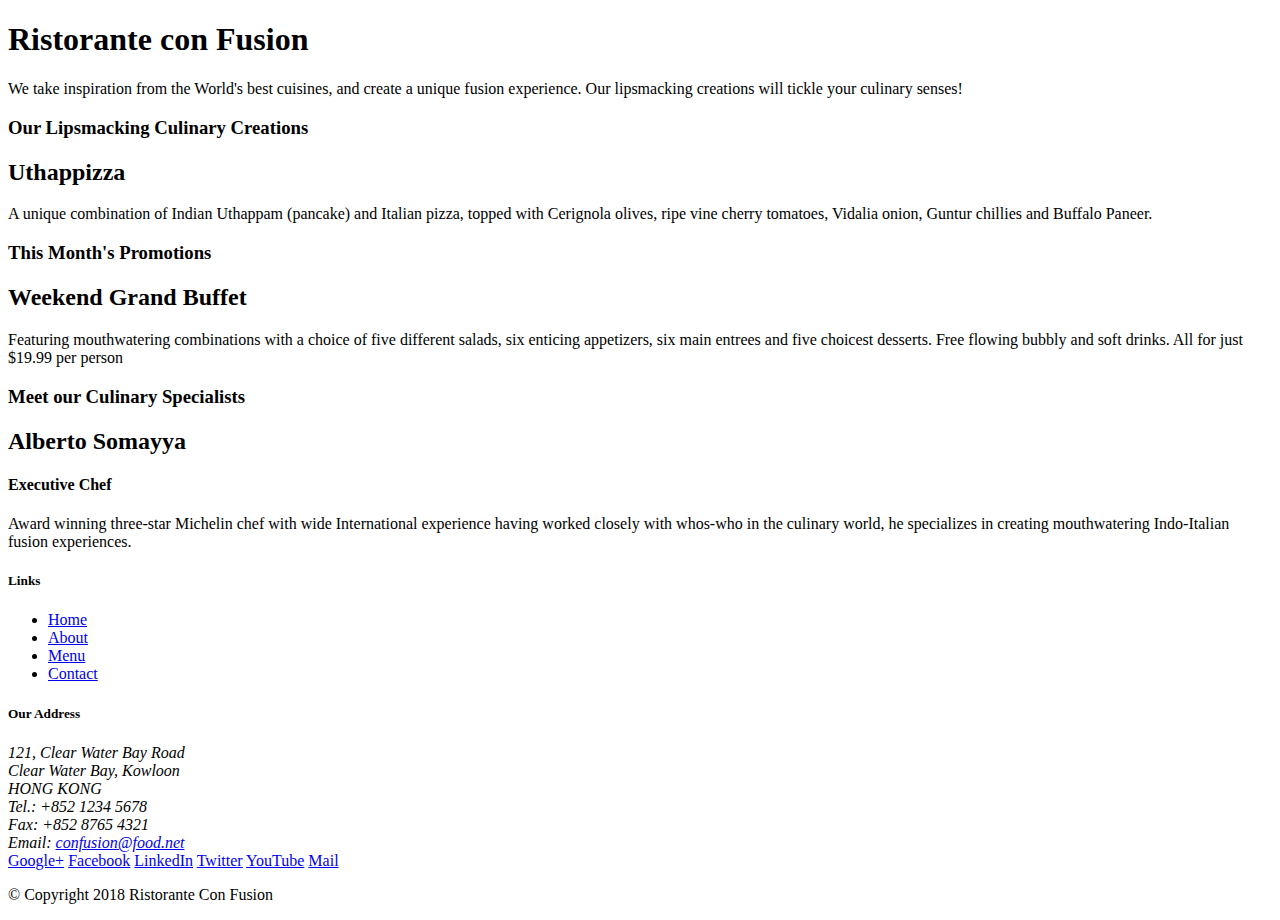
==== index.html @ 4769620c "this is config" ====
<!DOCTYPE html>
<html lang="en">

<head>
    <title>Ristorante Con Fusion</title>
</head>

<body>

    <header>
        <div>
            <div>
                <div>
                    <h1>Ristorante con Fusion</h1>
                    <p>We take inspiration from the World's best cuisines, and create a unique fusion experience. Our lipsmacking creations will tickle your culinary senses!</p>
                </div>
                <div>
                </div>
            </div>
        </div>
    </header>

    <div>
        <div>
            <div>
                <h3>Our Lipsmacking Culinary Creations</h3>
            </div>
            <div>
                <h2>Uthappizza</h2>
                <p>A unique combination of Indian Uthappam (pancake) and Italian pizza, topped with Cerignola olives, ripe vine cherry tomatoes, Vidalia onion, Guntur chillies and Buffalo Paneer.</p>
            </div>
        </div>


        <div>
            <div>
                <h3>This Month's Promotions</h3>
            </div>
            <div>
                <h2>Weekend Grand Buffet</h2>
                <p>Featuring mouthwatering combinations with a choice of five different salads, six enticing appetizers, six main entrees and five choicest desserts. Free flowing bubbly and soft drinks. All for just $19.99 per person </p>
            </div>
        </div>

        <div>
            <div>
                <h3>Meet our Culinary Specialists</h3>
            </div>
            <div>
                <h2>Alberto Somayya</h2>
                <h4>Executive Chef</h4>
                <p>Award winning three-star Michelin chef with wide International experience having worked closely with whos-who in the culinary world, he specializes in creating mouthwatering Indo-Italian fusion experiences. </p>
            </div>
        </div>
    </div>

    <footer>
        <div>
            <div>             
                <div>
                    <h5>Links</h5>
                    <ul>
                        <li><a href="#">Home</a></li>
                        <li><a href="#">About</a></li>
                        <li><a href="#">Menu</a></li>
                        <li><a href="#">Contact</a></li>
                    </ul>
                </div>
                <div>
                    <h5>Our Address</h5>
                    <address>
		              121, Clear Water Bay Road<br>
		              Clear Water Bay, Kowloon<br>
		              HONG KONG<br>
		              Tel.: +852 1234 5678<br>
		              Fax: +852 8765 4321<br>
		              Email: <a href="mailto:confusion@food.net">confusion@food.net</a>
		           </address>
                </div>
                <div>
                    <div>
                        <a href="http://google.com/+">Google+</a>
                        <a href="http://www.facebook.com/profile.php?id=">Facebook</a>
                        <a href="http://www.linkedin.com/in/">LinkedIn</a>
                        <a href="http://twitter.com/">Twitter</a>
                        <a href="http://youtube.com/">YouTube</a>
                        <a href="mailto:">Mail</a>
                    </div>
                </div>
           </div>
           <div>             
                <div>
                    <p>© Copyright 2018 Ristorante Con Fusion</p>
                </div>
           </div>
        </div>
    </footer>

</body>

</html>
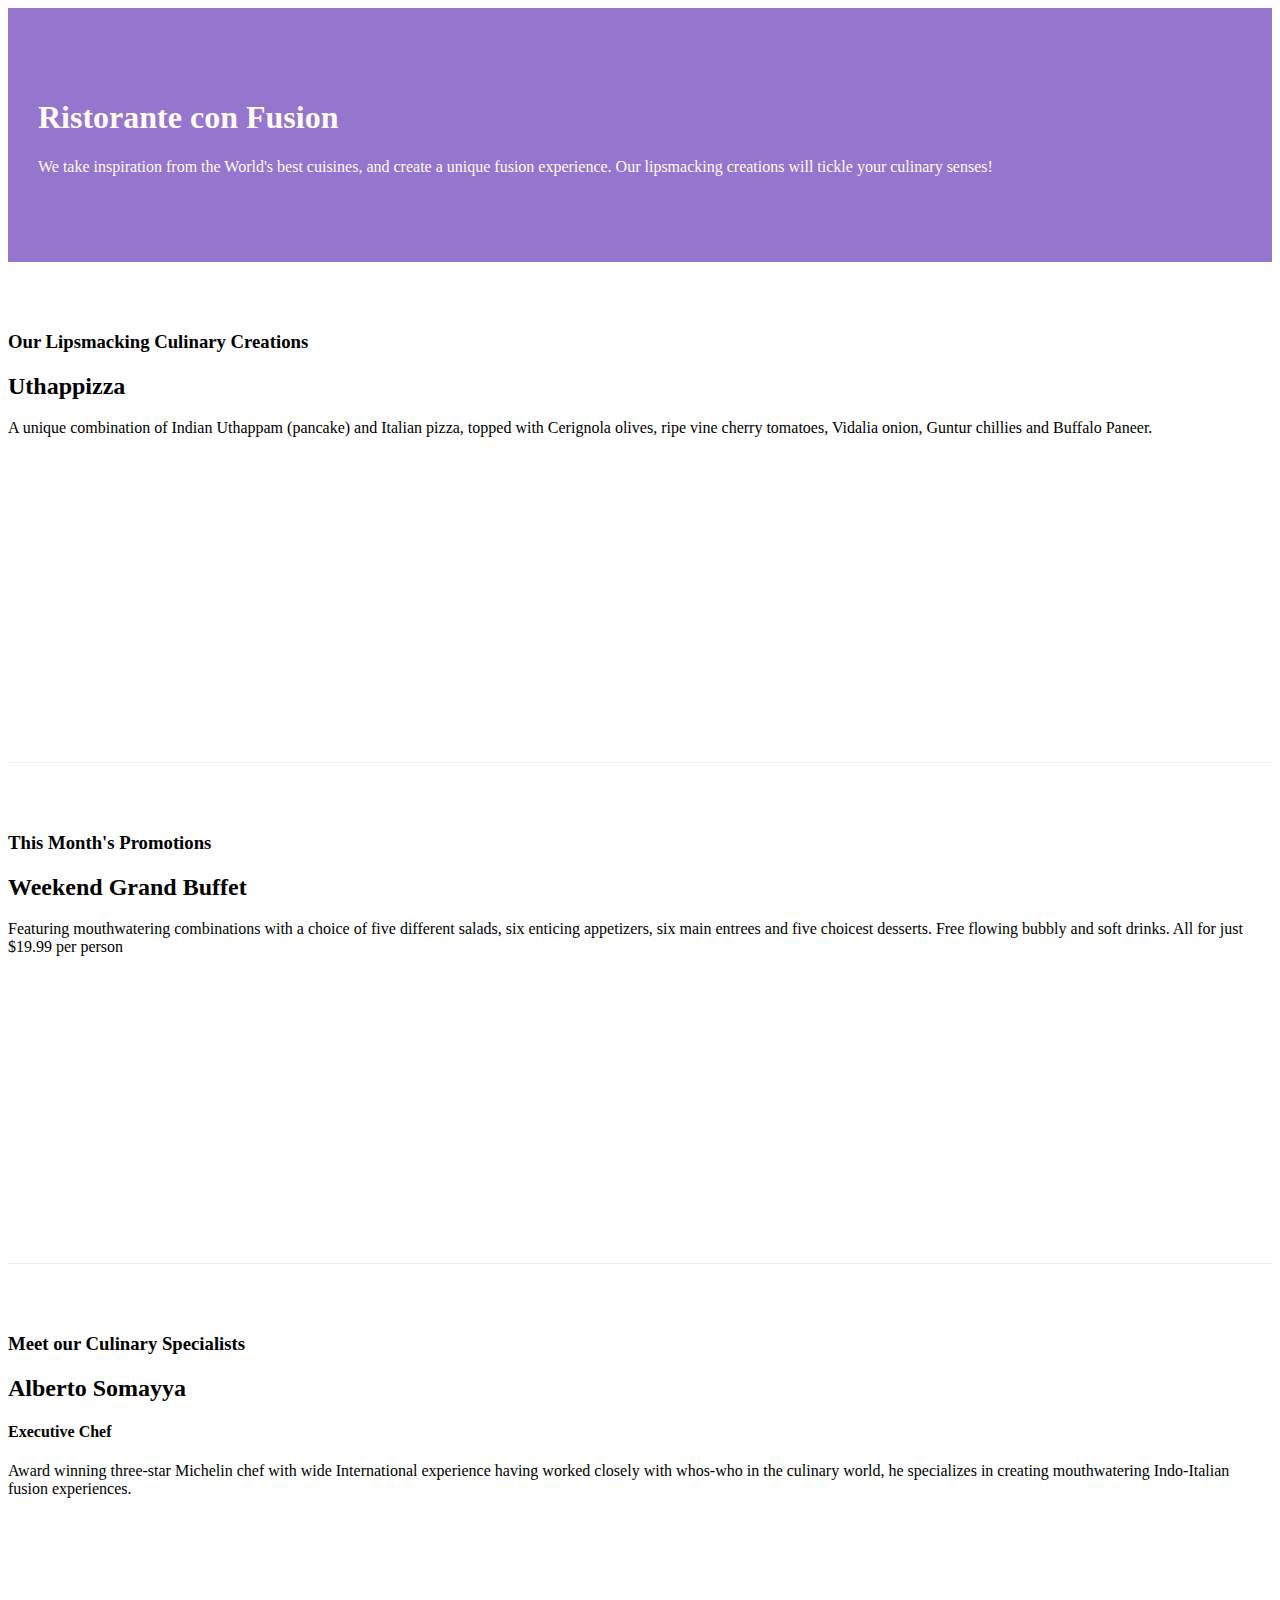
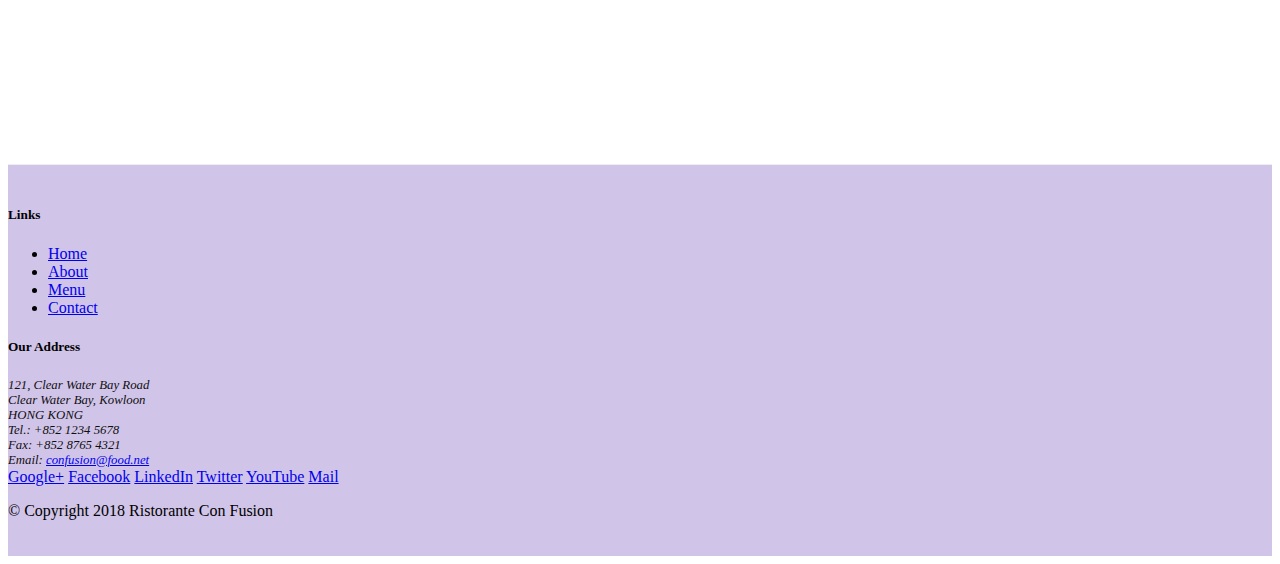
==== commit b3013d94: "this is bootsrap modified part 2" ====
--- a/index.html
+++ b/index.html
@@ -2,51 +2,59 @@
 <html lang="en">
 
 <head>
+    <!-- Required meta tags always come first -->
+    <meta charset="utf-8">
+    <meta name="viewport" content="width=device-width, initial-scale=1, shrink-to-fit=no">
+    <meta http-equiv="x-ua-compatible" content="ie=edge">
+
+    <!-- Bootstrap CSS -->
+    <link rel="stylesheet" href="/node_modules/bootstrap/dist/css/bootstrap.min.css">
+    <link rel="stylesheet" href="Css/style.css">
     <title>Ristorante Con Fusion</title>
 </head>
 
 <body>
 
-    <header>
-        <div>
-            <div>
-                <div>
+    <header class="jumbotron">
+        <div class="container">
+            <div class="row row-header">
+                <div class="col-12 col-sm-6">
                     <h1>Ristorante con Fusion</h1>
                     <p>We take inspiration from the World's best cuisines, and create a unique fusion experience. Our lipsmacking creations will tickle your culinary senses!</p>
                 </div>
-                <div>
+                <div class="col-12 col-sm">
                 </div>
             </div>
         </div>
     </header>
 
-    <div>
-        <div>
-            <div>
+    <div class="container">
+        <div class="row row-content align-items-center">
+            <div class="col-12 col-sm-4 order-sm-last col-md-3">
                 <h3>Our Lipsmacking Culinary Creations</h3>
             </div>
-            <div>
+            <div class="col order-sm order-sm-first col-md">
                 <h2>Uthappizza</h2>
                 <p>A unique combination of Indian Uthappam (pancake) and Italian pizza, topped with Cerignola olives, ripe vine cherry tomatoes, Vidalia onion, Guntur chillies and Buffalo Paneer.</p>
             </div>
         </div>
 
 
-        <div>
-            <div>
+        <div class="row row-content align-items-center">
+            <div class="col-12 col-sm-4 col-md-3"> 
                 <h3>This Month's Promotions</h3>
             </div>
-            <div>
+            <div class="col col-sm col-md">
                 <h2>Weekend Grand Buffet</h2>
                 <p>Featuring mouthwatering combinations with a choice of five different salads, six enticing appetizers, six main entrees and five choicest desserts. Free flowing bubbly and soft drinks. All for just $19.99 per person </p>
             </div>
         </div>
 
-        <div>
-            <div>
+        <div class="row row-content align-items-center">
+            <div class="col-12 col-sm-4 order-sm-last col-md-3">
                 <h3>Meet our Culinary Specialists</h3>
             </div>
-            <div>
+            <div class="col col-sm order-sm-first col-md">
                 <h2>Alberto Somayya</h2>
                 <h4>Executive Chef</h4>
                 <p>Award winning three-star Michelin chef with wide International experience having worked closely with whos-who in the culinary world, he specializes in creating mouthwatering Indo-Italian fusion experiences. </p>
@@ -54,19 +62,19 @@
         </div>
     </div>
 
-    <footer>
-        <div>
-            <div>             
-                <div>
+    <footer class="footer">
+        <div class="container">
+            <div class="row">             
+                <div class="col-4 col-sm-2 offset-1">
                     <h5>Links</h5>
-                    <ul>
+                    <ul class="list-unstyled">
                         <li><a href="#">Home</a></li>
                         <li><a href="#">About</a></li>
                         <li><a href="#">Menu</a></li>
                         <li><a href="#">Contact</a></li>
                     </ul>
                 </div>
-                <div>
+                <div class="col-7 col-sm-5">
                     <h5>Our Address</h5>
                     <address>
 		              121, Clear Water Bay Road<br>
@@ -77,7 +85,7 @@
 		              Email: <a href="mailto:confusion@food.net">confusion@food.net</a>
 		           </address>
                 </div>
-                <div>
+                <div class="col-12 col-sm-4 align-self-center">
                     <div>
                         <a href="http://google.com/+">Google+</a>
                         <a href="http://www.facebook.com/profile.php?id=">Facebook</a>
@@ -88,14 +96,17 @@
                     </div>
                 </div>
            </div>
-           <div>             
-                <div>
+           <div class="row justify-content-center">              
+                <div class="col-auto">
                     <p>© Copyright 2018 Ristorante Con Fusion</p>
                 </div>
            </div>
         </div>
     </footer>
-
+ <!-- jQuery first, then Popper.js, then Bootstrap JS. -->
+ <script src="node_modules/jquery/dist/jquery.slim.min.js"></script>
+ <script src="node_modules/popper.js/dist/umd/popper.min.js"></script>
+ <script src="node_modules/bootstrap/dist/js/bootstrap.min.js"></script>
 </body>
 
 </html>--- a/Css/style.css
+++ b/Css/style.css
@@ -0,0 +1,28 @@
+.row-header{
+    margin: 0px auto;
+    padding: 0px auto;
+
+}
+.row-content{
+    margin: 0px auto;
+    padding: 50px 0px;
+    border-bottom: 1px ridge;
+    min-height: 400px;
+}
+.footer{
+    background-color: #d1c4e9;
+    margin: 0px auto;
+    padding: 20px 0px;
+}
+
+.jumbotron{
+    padding: 70px 30px;
+    margin: 0px auto;
+    background: #9575CD;
+    color: floralwhite;
+}
+address{
+    font-size: 80%;
+    margin: 0px;
+    color: #0f0f0f;  
+}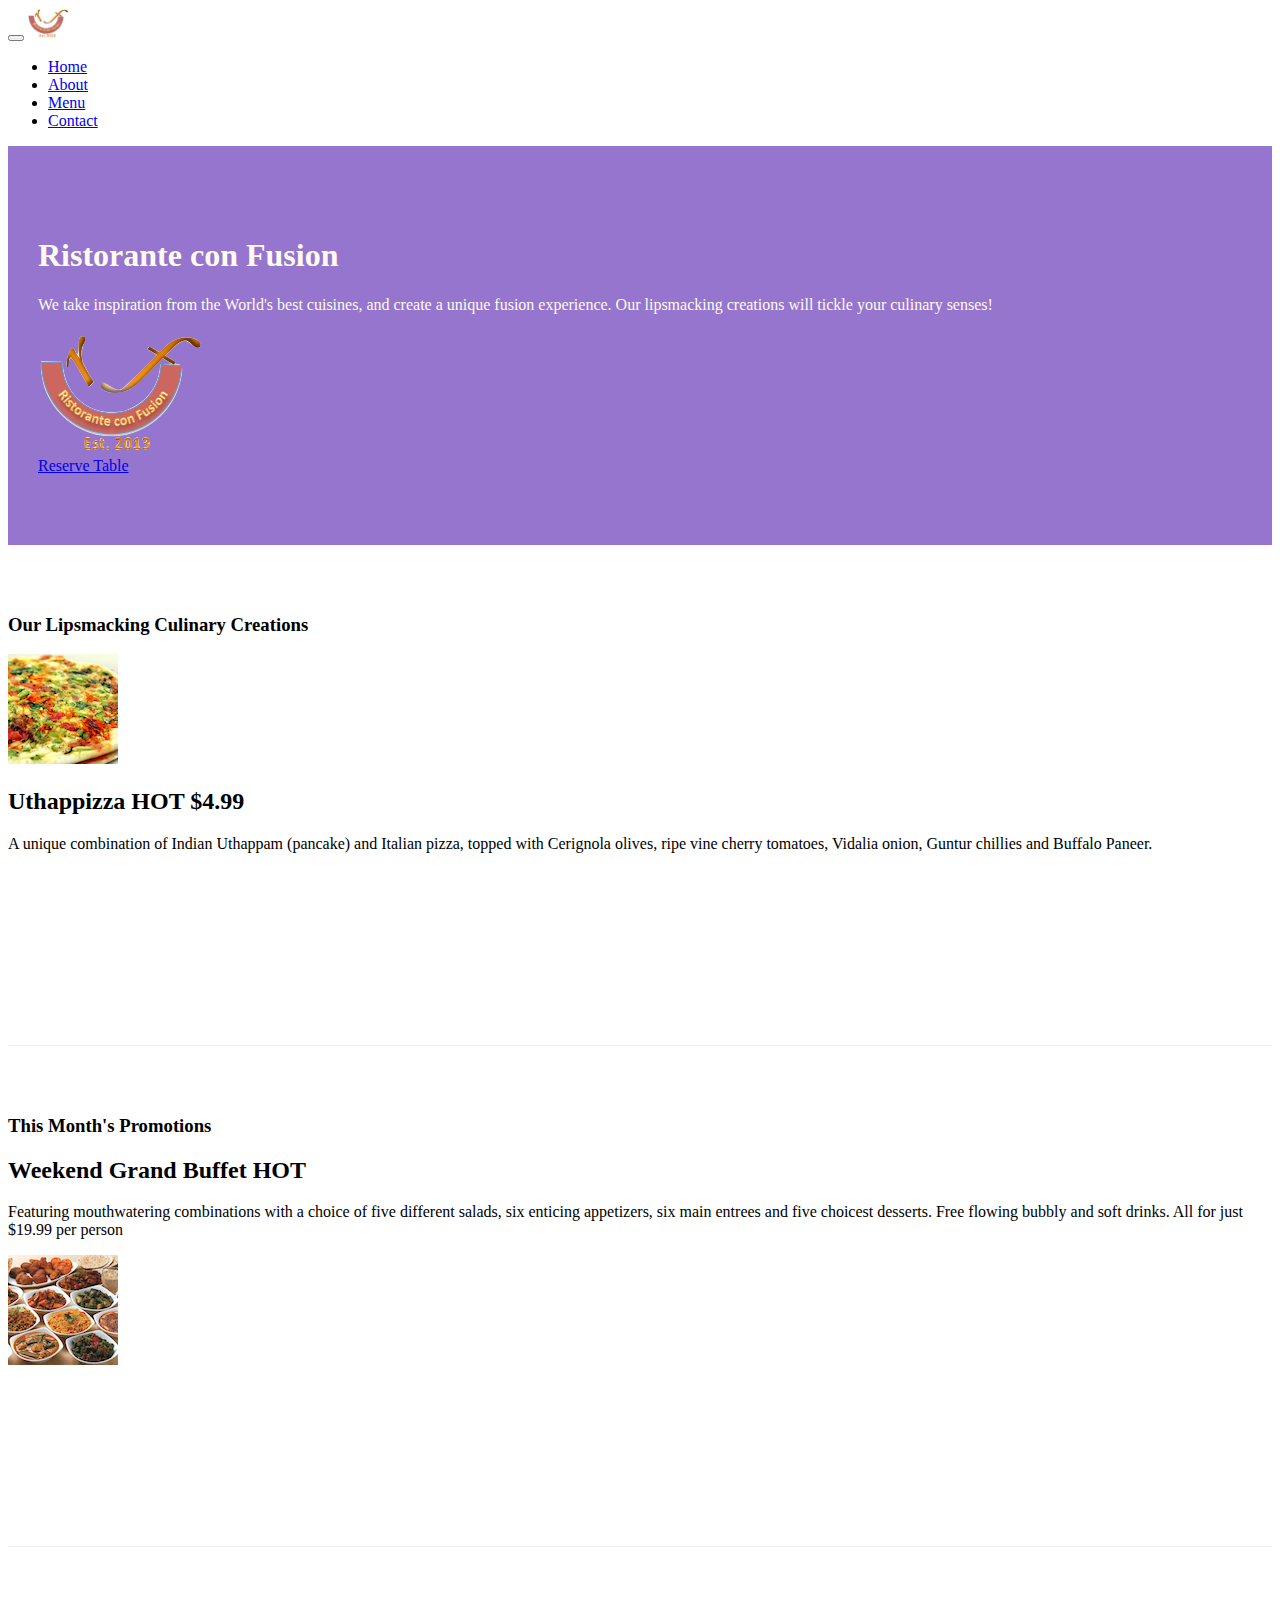
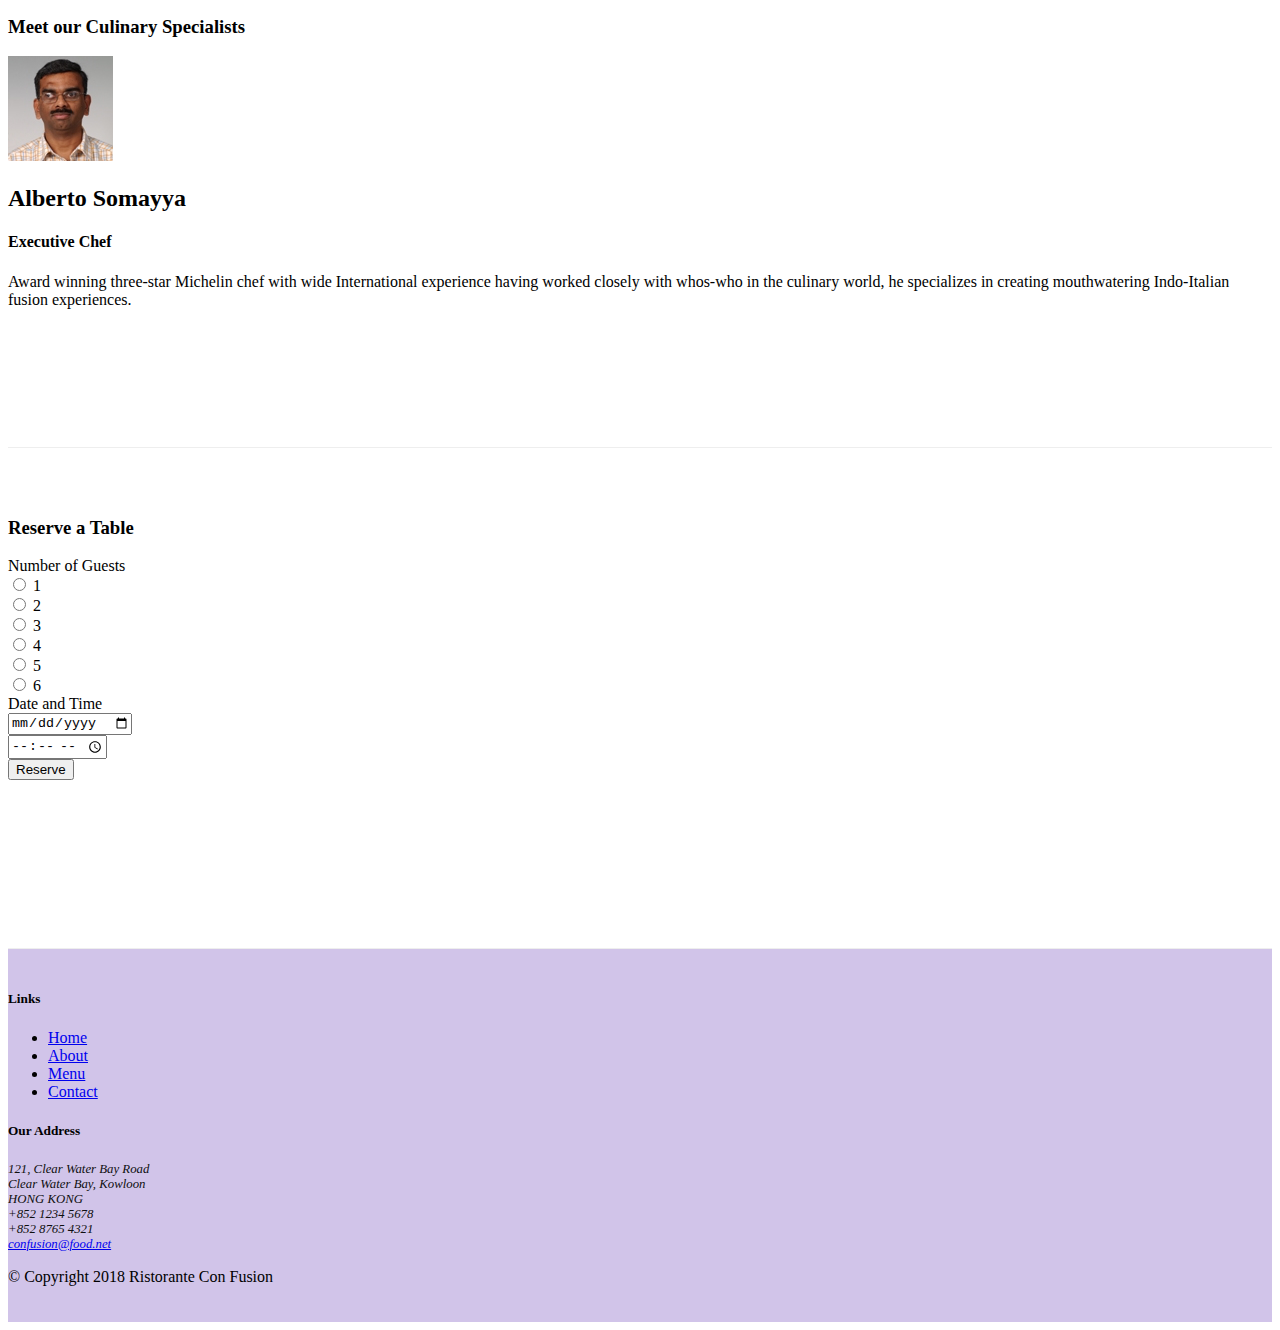
==== commit 21a6a9c1: "after 2 weeks" ====
--- a/index.html
+++ b/index.html
@@ -8,12 +8,32 @@
     <meta http-equiv="x-ua-compatible" content="ie=edge">
 
     <!-- Bootstrap CSS -->
+    
     <link rel="stylesheet" href="/node_modules/bootstrap/dist/css/bootstrap.min.css">
-    <link rel="stylesheet" href="Css/style.css">
+    <link rel="stylesheet" href="/node_modules/font-awesome/css/font-awesome.min.css">
+    <link rel="stylesheet" href="/node_modules/bootstrap-social/bootstrap-social.css">
+    <link rel="stylesheet" href="/Css/style.css">
+    
     <title>Ristorante Con Fusion</title>
 </head>
 
 <body>
+    <nav class="navbar navbar-dark navbar-expand-sm fixed-top">
+        <div class="container">
+            <button class="navbar-toggler" type="button" data-toggle="collapse" data-target = "#navbar">
+                <span class="navbar-toggler-icon"></span>
+            </button>
+            <a class="navbar-brand mr-auto" href="#"><img src="/img/logo.png" alt="logo" height="30" width="41"></a>
+            <div class="collapse navbar-collapse" id="navbar">
+            <ul class="navbar-nav mr-auto">
+                <li class="nav-item active"><a class="nav-link" href="#"><span class="fa fa-home fa-lg"></span> Home</a></li>
+                <li class="nav-item"><a class="nav-link" href="./about us/aboutus.html"> <span class="fa fa-info fa-lg"></span> About</a></li>
+                <li class="nav-item"><a class="nav-link" href="#"><span class="fa fa-list fa-lg"></span> Menu</a></li>
+                <li class="nav-item"><a class="nav-link" href="/contactus.html"><span class="fa fa-address-card fa-lg"></span> Contact</a></li>
+            </ul>
+        </div>
+        </div>
+    </nav>
 
     <header class="jumbotron">
         <div class="container">
@@ -22,7 +42,11 @@
                     <h1>Ristorante con Fusion</h1>
                     <p>We take inspiration from the World's best cuisines, and create a unique fusion experience. Our lipsmacking creations will tickle your culinary senses!</p>
                 </div>
-                <div class="col-12 col-sm">
+                <div class="col-12 col-sm-3 align-self-center">
+                    <img src="/img/logo.png" alt="logo" class="img-fluid">
+                </div>
+                <div class="col-12 col-sm-3 align-self-center">
+                    <a href="#reserve_table" class="btn btn-warning btn-sm btn-block" role="button">Reserve Table</a>
                 </div>
             </div>
         </div>
@@ -34,8 +58,17 @@
                 <h3>Our Lipsmacking Culinary Creations</h3>
             </div>
             <div class="col order-sm order-sm-first col-md">
-                <h2>Uthappizza</h2>
-                <p>A unique combination of Indian Uthappam (pancake) and Italian pizza, topped with Cerignola olives, ripe vine cherry tomatoes, Vidalia onion, Guntur chillies and Buffalo Paneer.</p>
+                <div class="media">
+                    <img src="/img/uthappizza.png" alt="pizza" class="d-flex mr-3 img-thumbnail align-self-center">
+                    <div class="media-body">
+                        <h2 class="mt-0 media-heading">Uthappizza
+                        <span class="badge badge-danger">HOT</span>
+                        <span class="badge badge-pill badge-secondary">$4.99</span>    
+
+                        </h2>
+                        <p class = "d-none d-sm-block">A unique combination of Indian Uthappam (pancake) and Italian pizza, topped with Cerignola olives, ripe vine cherry tomatoes, Vidalia onion, Guntur chillies and Buffalo Paneer.</p>
+                    </div>
+                </div>
             </div>
         </div>
 
@@ -45,9 +78,17 @@
                 <h3>This Month's Promotions</h3>
             </div>
             <div class="col col-sm col-md">
-                <h2>Weekend Grand Buffet</h2>
-                <p>Featuring mouthwatering combinations with a choice of five different salads, six enticing appetizers, six main entrees and five choicest desserts. Free flowing bubbly and soft drinks. All for just $19.99 per person </p>
-            </div>
+                <div class="media">
+                    <div class="media-body">
+                        <h2 class="mt-0 media-heading">Weekend Grand Buffet
+                        <span class="badge badge-danger">HOT</span>
+                    </h2>
+                    <p class = "d-none d-sm-block">Featuring mouthwatering combinations with a choice of five different salads, six enticing appetizers, six main entrees and five choicest desserts. Free flowing bubbly and soft drinks. All for just $19.99 per person </p>
+                </div>
+                 <img src="/img/buffet.png" alt="buffet" class="d-flex ml-3 img-thumbnail align-self-center">
+                   
+        </div>
+        </div>
         </div>
 
         <div class="row row-content align-items-center">
@@ -55,11 +96,81 @@
                 <h3>Meet our Culinary Specialists</h3>
             </div>
             <div class="col col-sm order-sm-first col-md">
-                <h2>Alberto Somayya</h2>
+                <div class="media">
+                    <img src="/img/alberto.png" alt="chef-pic" class="d-flex mr-3 img-thumbnail align-items-center">
+                    <div class="media-body">
+                <h2 class="mt-0">Alberto Somayya</h2>
                 <h4>Executive Chef</h4>
-                <p>Award winning three-star Michelin chef with wide International experience having worked closely with whos-who in the culinary world, he specializes in creating mouthwatering Indo-Italian fusion experiences. </p>
-            </div>
-        </div>
+                <p class = "d-none d-sm-block">Award winning three-star Michelin chef with wide International experience having worked closely with whos-who in the culinary world, he specializes in creating mouthwatering Indo-Italian fusion experiences. </p>
+                    </div>
+                </div>
+            </div>
+        </div>
+        <div class="row row-content" id="reserve_table">
+            <div class="col-12 col-sm-8 offset-sm-2">
+                <div class="card">
+                    <h3 class="card-header bg-warning text-white">Reserve a Table</h3>
+                    <div class="card-body">
+                        <div class="form-group row">
+                            <label for="checkbox" class="col-12 col-md-2">
+                            Number of Guests
+                            </label>
+                            <div class="col-2 col-md-1">
+                                <div class="form-check">
+                                    <input type="radio" class="form-check-input" name="approve" id="approve" value=" "> 1 
+                                </div>
+                            </div>
+                            <div class="col-2 col-md-1">
+                                <div class="form-check">
+                                    <input type="radio" class="form-check-input" name="approve" id="approve" value=" "> 2 
+                                </div>
+                            </div>
+                            <div class="col-2 col-md-1">
+                                <div class="form-check">
+                                    <input type="radio" class="form-check-input" name="approve" id="approve" value=" "> 3
+                                </div>
+                            </div>
+                            <div class="col-2 col-md-1">
+                                <div class="form-check">
+                                    <input type="radio" class="form-check-input" name="approve" id="approve" value=" "> 4 
+                                </div>
+                            </div>
+                            <div class="col-2 col-md-1">
+                                <div class="form-check">
+                                    <input type="radio" class="form-check-input" name="approve" id="approve" value=" "> 5 
+                                </div>
+                            </div>
+                            <div class="col-2 col-md-1">
+                                <div class="form-check">
+                                    <input type="radio" class="form-check-input" name="approve" id="approve" value=" "> 6 
+                                </div>
+                            </div>
+                 </div>
+                 <div class="form-group row">
+                    <label for="dateTime" class="col-12 col-md-2 col-form-label">
+                        Date and Time
+                    </label>
+                    <div class="col-12 col-md-4">
+                        <input type="date" class="form-control" id="date" name="date" placeholder="Date">
+                    </div>
+                    <div class="col-12 col-md-4">
+                        <input type="time" class="form-control" id="Time" name="Time" placeholder="Time">
+                    </div>
+                </div>
+                <div class="form-group row">
+                    <div class="offset-md-2 col-md-10">
+                        <button type="submit" class="btn btn-primary">
+                            Reserve
+                        </button>
+                    </div>
+                </div>
+                </div>
+                
+            </div>
+                
+        </div>
+        <div class="col-sm"></div>
+    </div>
     </div>
 
     <footer class="footer">
@@ -69,9 +180,9 @@
                     <h5>Links</h5>
                     <ul class="list-unstyled">
                         <li><a href="#">Home</a></li>
-                        <li><a href="#">About</a></li>
+                        <li><a href="./about us/aboutus.html">About</a></li>
                         <li><a href="#">Menu</a></li>
-                        <li><a href="#">Contact</a></li>
+                        <li><a href="/contactus.html">Contact</a></li>
                     </ul>
                 </div>
                 <div class="col-7 col-sm-5">
@@ -80,19 +191,19 @@
 		              121, Clear Water Bay Road<br>
 		              Clear Water Bay, Kowloon<br>
 		              HONG KONG<br>
-		              Tel.: +852 1234 5678<br>
-		              Fax: +852 8765 4321<br>
-		              Email: <a href="mailto:confusion@food.net">confusion@food.net</a>
+		              <i class="fa fa-phone fa-lg"></i> +852 1234 5678<br>
+		              <i class="fa fa-fax fa-lg"></i> +852 8765 4321<br>
+		              <i class="fa fa-envelope fa-lg"></i> <a href="mailto:confusion@food.net">confusion@food.net</a>
 		           </address>
                 </div>
                 <div class="col-12 col-sm-4 align-self-center">
                     <div>
-                        <a href="http://google.com/+">Google+</a>
-                        <a href="http://www.facebook.com/profile.php?id=">Facebook</a>
-                        <a href="http://www.linkedin.com/in/">LinkedIn</a>
-                        <a href="http://twitter.com/">Twitter</a>
-                        <a href="http://youtube.com/">YouTube</a>
-                        <a href="mailto:">Mail</a>
+                        <a class="btn btn-social-icon btn-google" href="http://google.com/+"><i class="fa fa-google-plus fa-lg"></i></a>
+                        <a class="btn btn-social-icon btn-facebook"href="http://www.facebook.com/profile.php?id="><i class="fa fa-facebook fa-lg"></i></a>
+                        <a class="btn btn-social-icon btn-linkedin" href="http://www.linkedin.com/in/"><i class="fa fa-linkedin fa-lg"></i></a>
+                        <a class="btn btn-social-icon btn-twitter"href="http://twitter.com/"><i class="fa fa-twitter fa-lg"></i></a>
+                        <a class="btn btn-social-icon btn-youtube"href="http://youtube.com/"><i class="fa fa-youtube fa-lg"></i></a>
+                        <a class="btn btn-social-icon"href="mailto:"><i class="fa fa-envelope-o fa-lg"></i></a>
                     </div>
                 </div>
            </div>
@@ -104,9 +215,10 @@
         </div>
     </footer>
  <!-- jQuery first, then Popper.js, then Bootstrap JS. -->
- <script src="node_modules/jquery/dist/jquery.slim.min.js"></script>
- <script src="node_modules/popper.js/dist/umd/popper.min.js"></script>
- <script src="node_modules/bootstrap/dist/js/bootstrap.min.js"></script>
+ <script src="/node_modules/jquery/dist/jquery.slim.min.js"></script>
+ <script src="/node_modules/popper.js/dist/umd/popper.min.js"></script>
+ <script src="/node_modules/bootstrap/dist/js/bootstrap.min.js"></script>
+ 
 </body>
 
 </html>